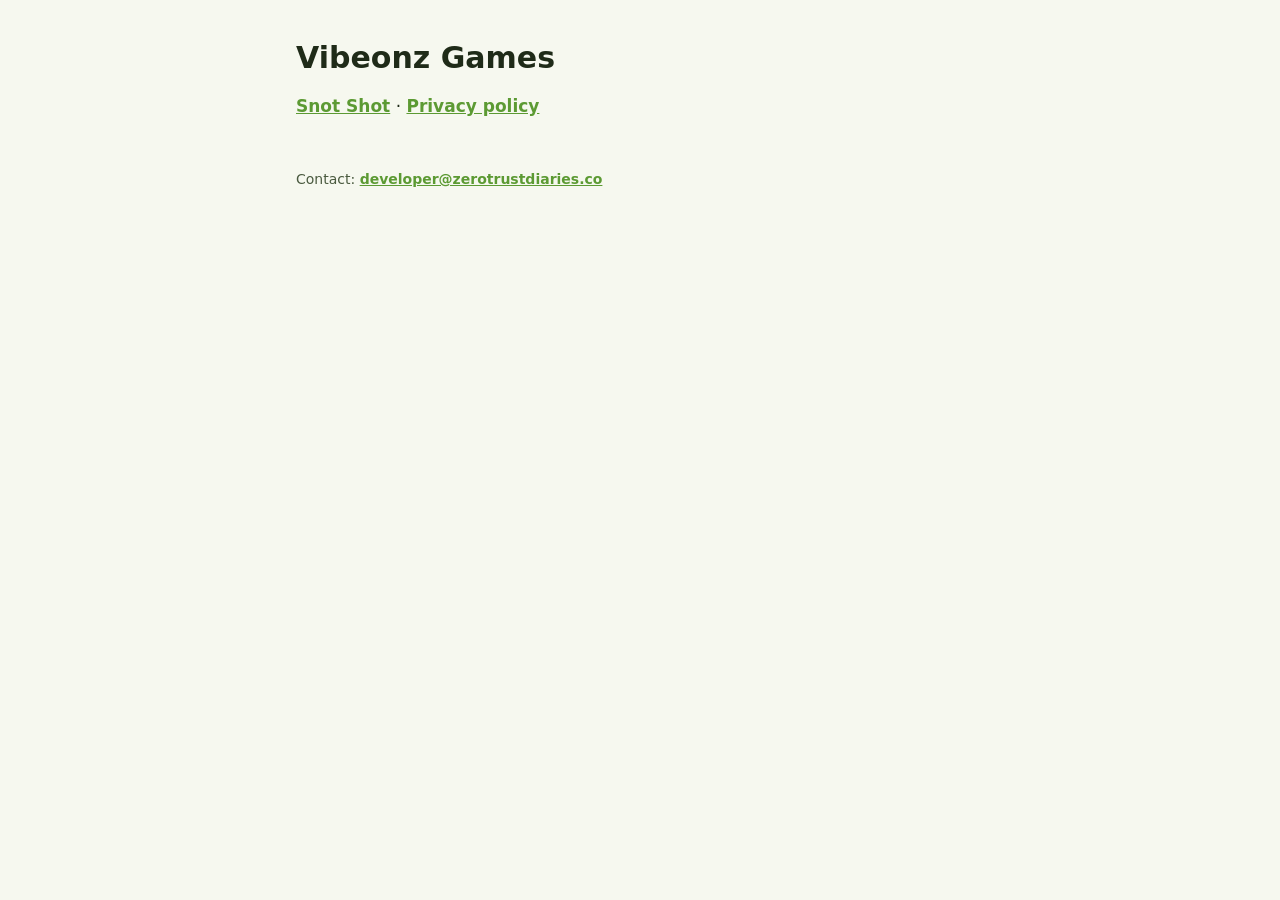
==== index.html @ 43d02d5b "Snot Shot support, privacy policy and app-ads.txt Co-Authored-By: Claude Opus 5.5 <noreply@anthropic" ====
<!doctype html>
<html lang="en">
<head>
<meta charset="utf-8">
<meta name="viewport" content="width=device-width,initial-scale=1">
<title>Vibeonz Games</title>
<link rel="stylesheet" href="snotshot/style.css">
</head>
<body>
<main>
<h1>Vibeonz Games</h1>
<p><a href="snotshot/">Snot Shot</a> · <a href="snotshot/privacy.html">Privacy policy</a></p>
<footer>Contact: <a href="mailto:developer@zerotrustdiaries.co">developer@zerotrustdiaries.co</a></footer>
</main>
</body>
</html>
---- snotshot/style.css ----
:root{--bg:#f6f8ef;--ink:#1f2b18;--muted:#4a5a3f;--accent:#5c9a33;--card:#ffffff;--line:#d9e3c8}
@media (prefers-color-scheme:dark){:root{--bg:#141a10;--ink:#eef4e4;--muted:#b4c2a6;--accent:#a6d83c;--card:#1d2517;--line:#2e3a25}}
*{box-sizing:border-box}
body{margin:0;background:var(--bg);color:var(--ink);font:17px/1.6 -apple-system,BlinkMacSystemFont,"Segoe UI",system-ui,sans-serif}
main{max-width:720px;margin:0 auto;padding:40px 16px 64px}
header{display:flex;align-items:center;gap:14px;margin-bottom:28px}
header img{width:64px;height:64px;border-radius:14px}
h1{font-size:30px;line-height:1.2;margin:0}
h2{font-size:20px;margin:32px 0 8px}
p,li{color:var(--ink)}
.muted{color:var(--muted);font-size:15px}
a{color:var(--accent);font-weight:600}
.card{background:var(--card);border:1px solid var(--line);border-radius:16px;padding:18px 20px;margin:16px 0}
ul{padding-left:22px}
footer{margin-top:48px;color:var(--muted);font-size:14px}
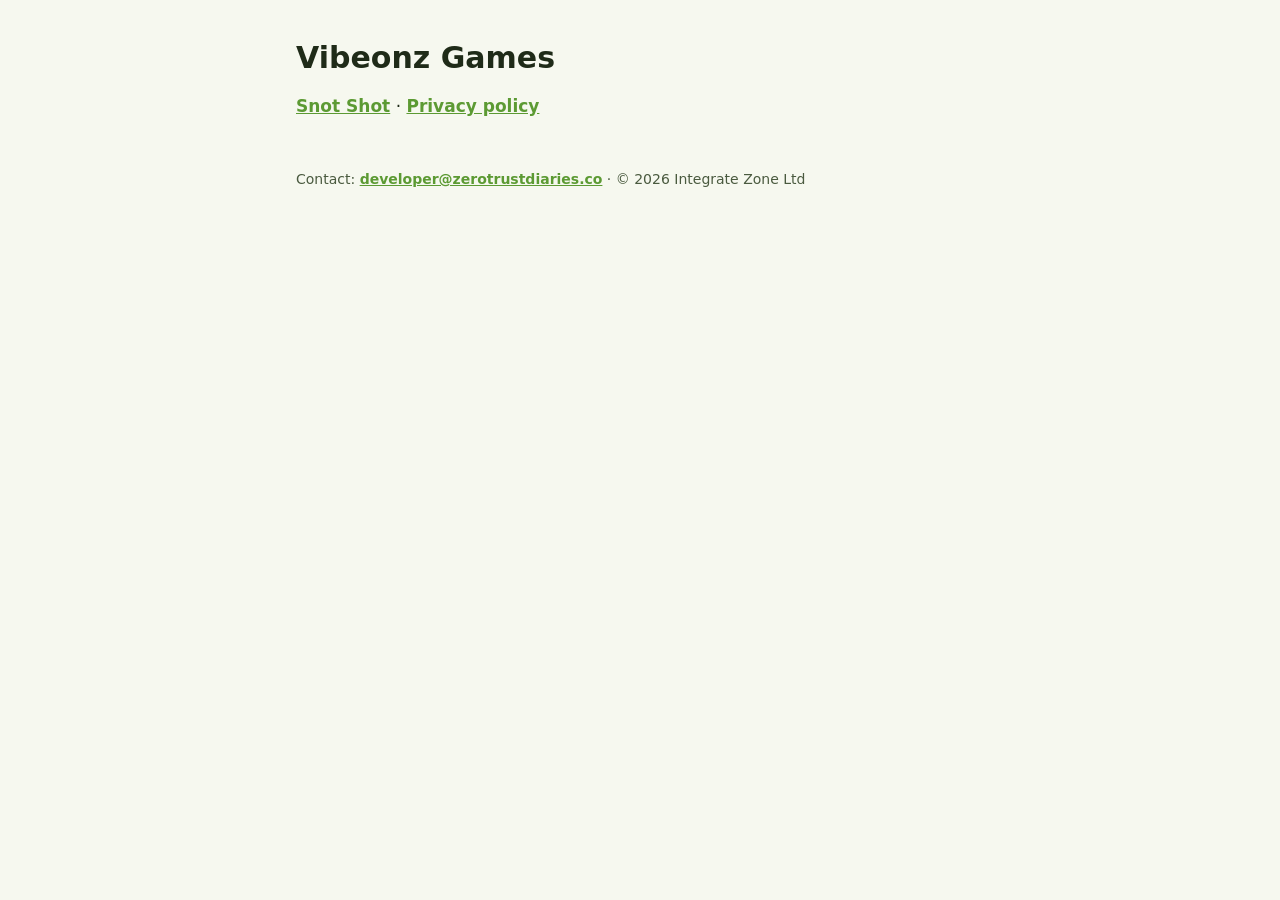
==== commit 960a6c6f: "Name the responsible company: Integrate Zone Ltd (trading as Vibeonz) Co-Authored-By: Claude Opus 5." ====
--- a/index.html
+++ b/index.html
@@ -10,7 +10,7 @@
 <main>
 <h1>Vibeonz Games</h1>
 <p><a href="snotshot/">Snot Shot</a> · <a href="snotshot/privacy.html">Privacy policy</a></p>
-<footer>Contact: <a href="mailto:developer@zerotrustdiaries.co">developer@zerotrustdiaries.co</a></footer>
+<footer>Contact: <a href="mailto:developer@zerotrustdiaries.co">developer@zerotrustdiaries.co</a> · © 2026 Integrate Zone Ltd</footer>
 </main>
 </body>
 </html>
